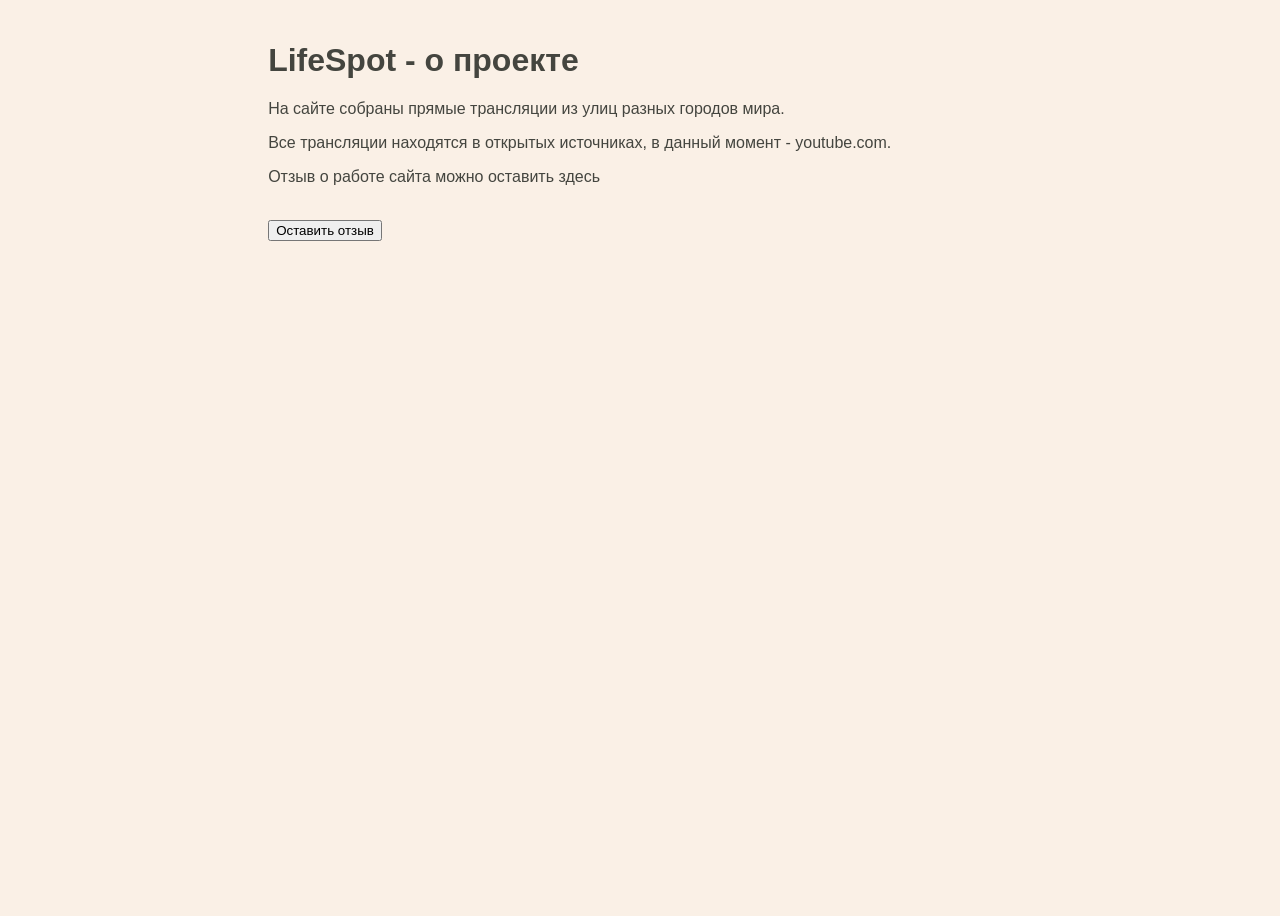
==== LifeSpot/Views/about.html @ ce811853 "Добавьте файлы проекта." ====
﻿<!DOCTYPE html>
<html lang="en">

<head>
    <meta charset="UTF-8">
    <title>LifeSpot</title>
    <link href="../Static/CSS/index.css" rel="stylesheet" type="text/css">
    <script type="text/javascript" src="../Static/JS/about.js"></script>
</head>

<header id="header-index">
    <h1>LifeSpot - о проекте</h1>
    <p>На сайте собраны прямые трансляции из улиц разных городов мира.</p>
    <p>Все трансляции находятся в открытых источниках, в данный момент - youtube.com. </p>
    <p>Отзыв о работе сайта можно оставить здесь</p>
</header>

<!--SIDEBAR-->
<body>
<div class="reviews">
    <div class="review-button">
        <button onclick="getReview()">Оставить отзыв</button>
    </div>
</div>
</body>
<!--FOOTER-->

</html>
---- LifeSpot/Static/CSS/index.css ----
﻿/* Комбинированный селектор - применяется ко всем элементам */
header,footer,aside,body,.navbar,.video-container{
    font-family: "Helvetica 65 Medium", sans-serif;
}

header,footer,body,.video-container{
    background-color: linen;
}

/* Компоненты iframe со встроенным видео */
.video-container{
    display: inline-block;
    margin-top: 0.5em;
    padding-left: 1%;
    padding-top: 1%;
}

.review-container,.review-button{
    display: inline-block;
    margin-top: 0.5em;
    padding-left: 1%;
    padding-top: 1%;
}

.review-text{
    display: block;
    margin-top: 0.5em;
    padding-left: 1%;
    padding-top: 1%;
}


/* Стили панели навигации */
.navbar p{
    color: darkgray;
    padding-left: 15%;
}

/* Стили панели навигации при наведении мышью */
.navbar p:hover{
    color: aliceblue;
}

/* Глобальные стили для хедеров на всём сайте */
header{
    color: black;
    padding-left: 1%;
    padding-top: 1.2%;
}
/* Стиль хедера для главной страницы имеет приоритет, 
так как используется селектор по идентификатору */
#header-index{
    color: #44453f;
}

/* Стили футера */
footer {
    position: relative;
    bottom: 0;
    font-size: medium;
    color: dimgrey;
    line-height: 66%;
    padding-left: 1%;
    padding-bottom: 1%;
    margin-top: auto;
}

aside{
    min-height: 100vh; /* Высота в полный размер. Этот параметр можно убрать, если вы хотите выставлять высоту автоматически */
    width: 10%;
    min-width: 200px;
    z-index: 1;
    position: absolute; /* Фиксированная позиция сайд-бара. Так он будет оставаться на месте при скроллинге */
    top: 0; /* Сайдбар будет в самой верхней части страницы */
    left: 0;
    background-color: #111; /* Черный цвет фона (задан в виде кода) */
    overflow-x: hidden; /* Отключаем горизонтальную прокрутку */
    padding-top: 2%;
    font-size: large;
}

body{
    padding-left: 250px;
    height: 100%;
    min-height: 100vh;
    display: flex;
    flex-direction: column;
}

a{
    text-decoration: none;
}

input {
    border: 2px solid darkgrey;
    border-radius: 2px;
    outline: none;
}

input:focus {
    border: 2px solid dimgrey;
}
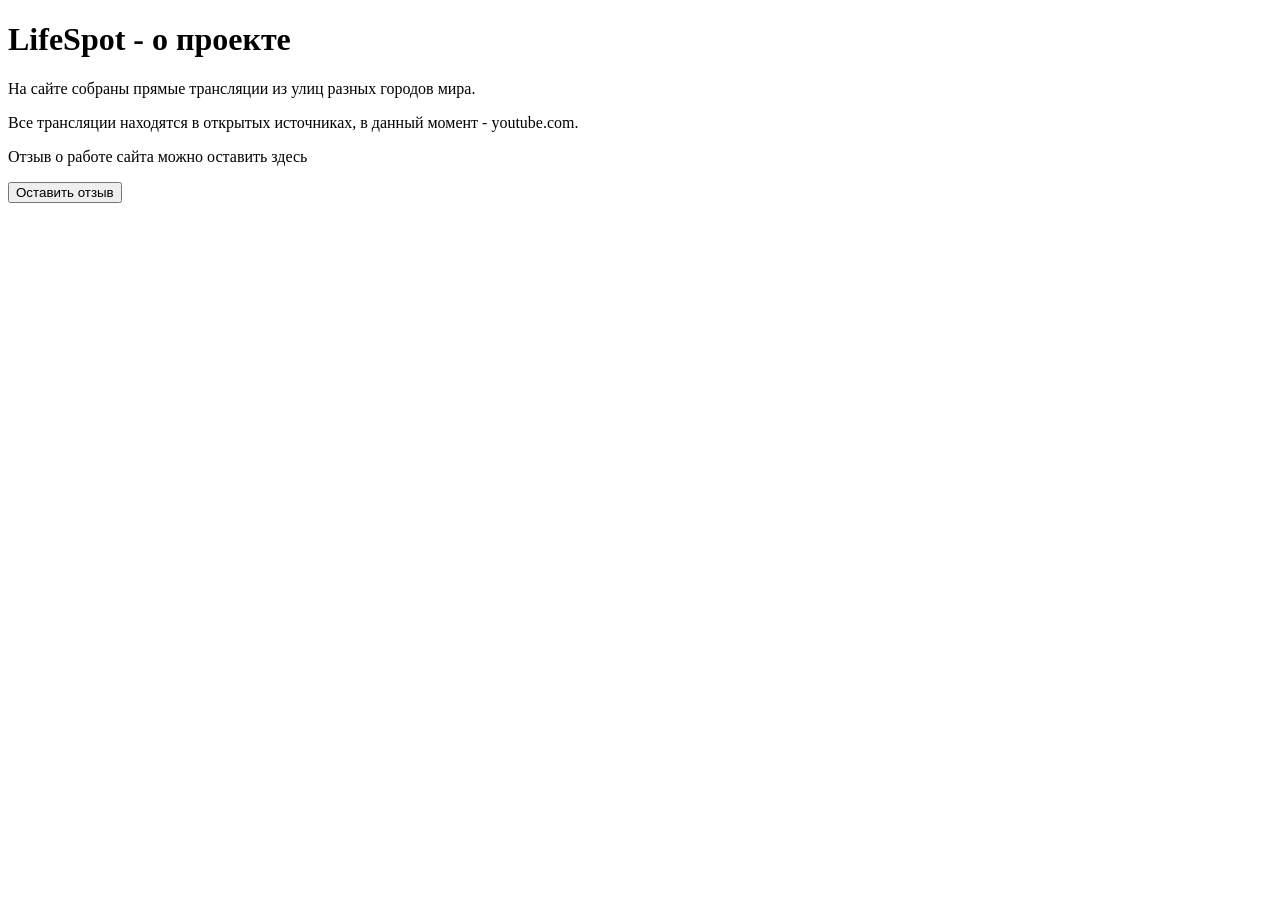
==== commit 55c5a071: "expension" ====
--- a/LifeSpot/Views/about.html
+++ b/LifeSpot/Views/about.html
@@ -4,7 +4,7 @@
 <head>
     <meta charset="UTF-8">
     <title>LifeSpot</title>
-    <link href="../Static/CSS/index.css" rel="stylesheet" type="text/css">
+    <link href="../Static/CSS/slider.css" rel="stylesheet" type="text/css">
     <script type="text/javascript" src="../Static/JS/about.js"></script>
 </head>
 
@@ -12,16 +12,17 @@
     <h1>LifeSpot - о проекте</h1>
     <p>На сайте собраны прямые трансляции из улиц разных городов мира.</p>
     <p>Все трансляции находятся в открытых источниках, в данный момент - youtube.com. </p>
+    <!--SLIDER-->
     <p>Отзыв о работе сайта можно оставить здесь</p>
 </header>
-
+ 
 <!--SIDEBAR-->
 <body>
-<div class="reviews">
-    <div class="review-button">
-        <button onclick="getReview()">Оставить отзыв</button>
+    <div class="reviews">
+        <div class="review-button">
+            <button onclick="addComment()">Оставить отзыв</button>
+        </div>
     </div>
-</div>
 </body>
 <!--FOOTER-->
 
--- a/LifeSpot/Static/CSS/slider.css
+++ b/LifeSpot/Static/CSS/slider.css
@@ -0,0 +1,35 @@
+﻿.slider {
+    width: 500px;
+    height: 300px;
+    position: relative;
+    overflow: hidden;
+}
+
+    .slider img {
+        width: 100%;
+        height: 100%;
+        position: absolute;
+        top: 0;
+        left: 0;
+        opacity: 0;
+        transition: opacity 0.5s ease;
+    }
+
+        .slider img.active {
+            opacity: 1;
+        }
+
+    .slider button {
+        position: absolute;
+        top: 50%;
+        transform: translateY(-50%);
+        z-index: 1;
+    }
+
+    .slider .prev {
+        left: 10px;
+    }
+
+    .slider .next {
+        right: 10px;
+    }
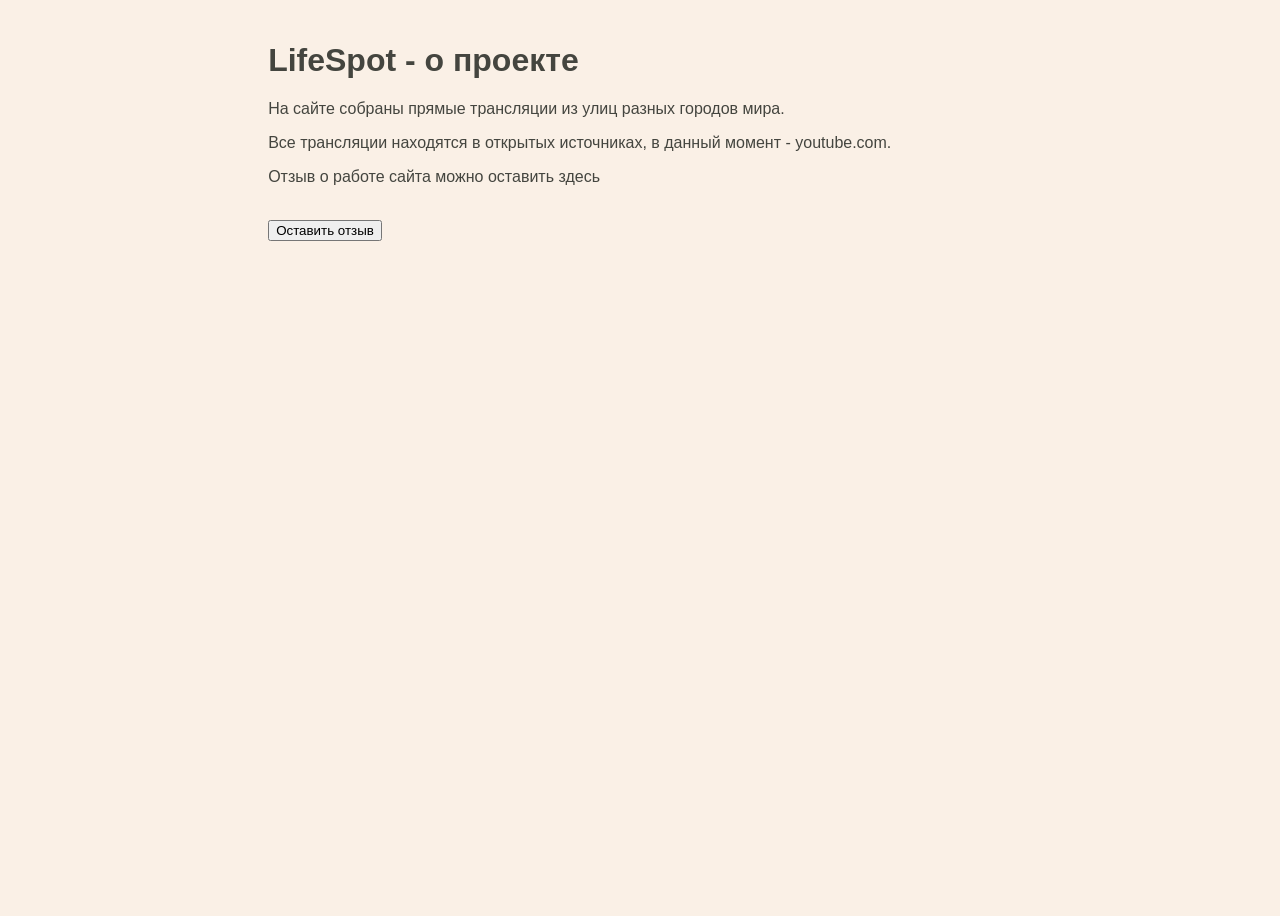
==== commit 3be6f21e: "photo eror" ====
--- a/LifeSpot/Views/about.html
+++ b/LifeSpot/Views/about.html
@@ -4,6 +4,7 @@
 <head>
     <meta charset="UTF-8">
     <title>LifeSpot</title>
+    <link href="../Static/CSS/index.css" rel="stylesheet" type="text/css">
     <link href="../Static/CSS/slider.css" rel="stylesheet" type="text/css">
     <script type="text/javascript" src="../Static/JS/about.js"></script>
 </head>
--- a/LifeSpot/Static/CSS/index.css
+++ b/LifeSpot/Static/CSS/index.css
@@ -0,0 +1,102 @@
+﻿/* Комбинированный селектор - применяется ко всем элементам */
+header,footer,aside,body,.navbar,.video-container{
+    font-family: "Helvetica 65 Medium", sans-serif;
+}
+
+header,footer,body,.video-container{
+    background-color: linen;
+}
+
+/* Компоненты iframe со встроенным видео */
+.video-container{
+    display: inline-block;
+    margin-top: 0.5em;
+    padding-left: 1%;
+    padding-top: 1%;
+}
+
+.review-container,.review-button{
+    display: inline-block;
+    margin-top: 0.5em;
+    padding-left: 1%;
+    padding-top: 1%;
+}
+
+.review-text{
+    display: block;
+    margin-top: 0.5em;
+    padding-left: 1%;
+    padding-top: 1%;
+}
+
+
+/* Стили панели навигации */
+.navbar p{
+    color: darkgray;
+    padding-left: 15%;
+}
+
+/* Стили панели навигации при наведении мышью */
+.navbar p:hover{
+    color: aliceblue;
+}
+
+/* Глобальные стили для хедеров на всём сайте */
+header{
+    color: black;
+    padding-left: 1%;
+    padding-top: 1.2%;
+}
+/* Стиль хедера для главной страницы имеет приоритет, 
+так как используется селектор по идентификатору */
+#header-index{
+    color: #44453f;
+}
+
+/* Стили футера */
+footer {
+    position: relative;
+    bottom: 0;
+    font-size: medium;
+    color: dimgrey;
+    line-height: 66%;
+    padding-left: 1%;
+    padding-bottom: 1%;
+    margin-top: auto;
+}
+
+aside{
+    min-height: 100vh; /* Высота в полный размер. Этот параметр можно убрать, если вы хотите выставлять высоту автоматически */
+    width: 10%;
+    min-width: 200px;
+    z-index: 1;
+    position: absolute; /* Фиксированная позиция сайд-бара. Так он будет оставаться на месте при скроллинге */
+    top: 0; /* Сайдбар будет в самой верхней части страницы */
+    left: 0;
+    background-color: #111; /* Черный цвет фона (задан в виде кода) */
+    overflow-x: hidden; /* Отключаем горизонтальную прокрутку */
+    padding-top: 2%;
+    font-size: large;
+}
+
+body{
+    padding-left: 250px;
+    height: 100%;
+    min-height: 100vh;
+    display: flex;
+    flex-direction: column;
+}
+
+a{
+    text-decoration: none;
+}
+
+input {
+    border: 2px solid darkgrey;
+    border-radius: 2px;
+    outline: none;
+}
+
+input:focus {
+    border: 2px solid dimgrey;
+}
--- a/LifeSpot/Static/CSS/slider.css
+++ b/LifeSpot/Static/CSS/slider.css
@@ -33,3 +33,5 @@
     .slider .next {
         right: 10px;
     }
+
+
